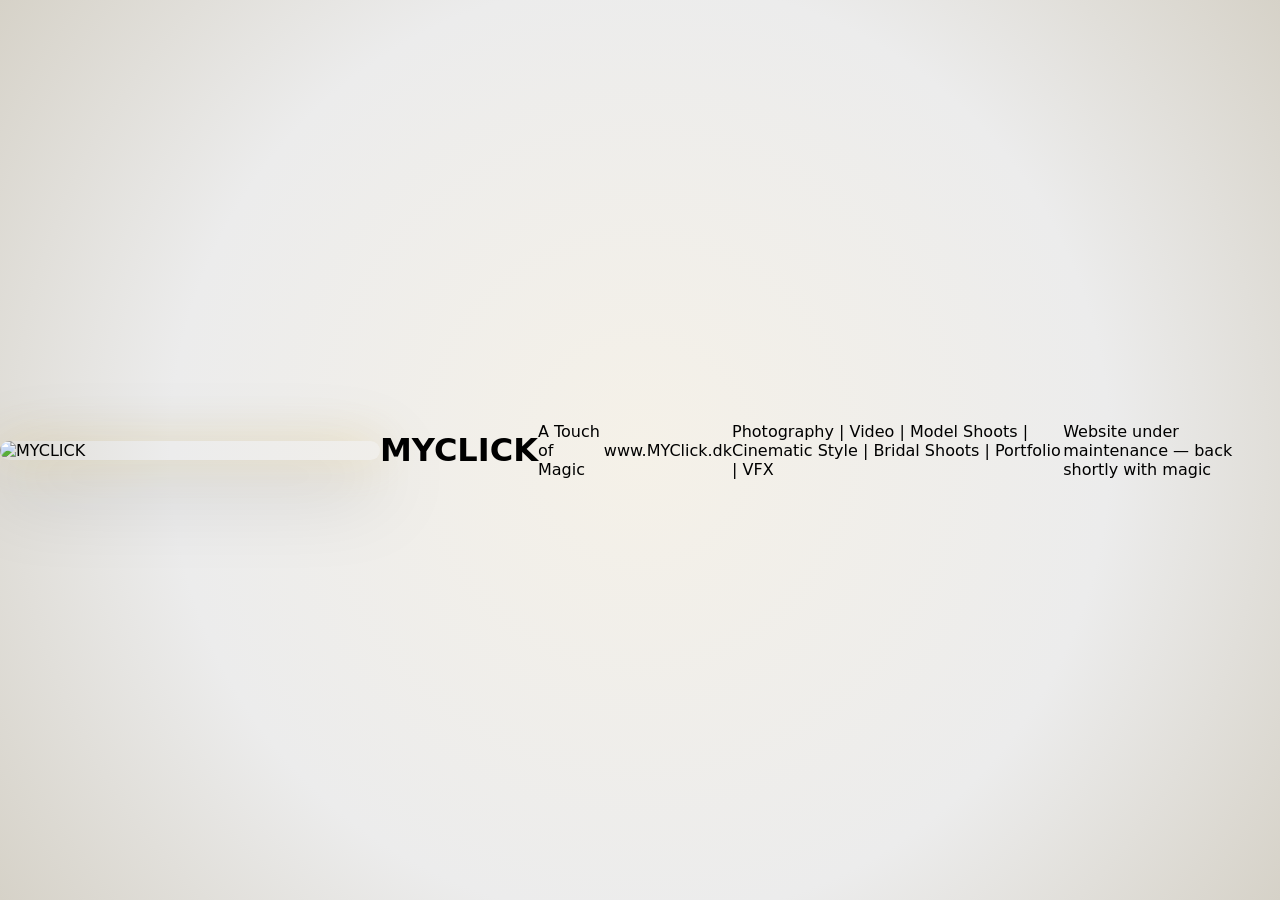
==== templates/maintenance.html @ cde5b908 "Update maintenance.html" ====
<!DOCTYPE html>
<html lang="da">
<head>
<meta charset="UTF-8">
<meta name="viewport" content="width=device-width, initial-scale=1.0">
<title>MYCLICK - Maintenance</title>
<style>
  body { 
    margin:0; min-height:100vh; display:flex; align-items:center; justify-content:center; 
    background: radial-gradient(circle at center, #f5f1e8 0%, #ececec 60%, #d6d2c8 100%);
    font-family:system-ui; 
  }
  .wrap { text-align:center; padding:20px; }
  .hero {
    max-width:380px; width:85%; border-radius:24px;
    box-shadow: 0 25px 80px rgba(0,0,0,.25), 0 0 40px rgba(255,215,100,.3);
    animation: 
      floatIn 1.4s cubic-bezier(0.22,1,0.36,1),
      float 3.5s ease-in-out infinite 1.4s,
      shimmer 4s ease-in-out infinite 1.4s;
  }
  @keyframes floatIn {
    0% { opacity:0; transform: translateY(60px) scale(0.85) rotate(-2deg); filter: blur(8px); }
    100% { opacity:1; transform: translateY(0) scale(1) rotate(0); filter: blur(0); }
  }
  @keyframes float {
    0%,100% { transform: translateY(0) scale(1); }
    50% { transform: translateY(-15px) scale(1.02); }
  }
  @keyframes shimmer {
    0%,100% { box-shadow: 0 25px 80px rgba(0,0,0,.25), 0 0 40px rgba(255,215,100,.3); }
    50% { box-shadow: 0 30px 90px rgba(0,0,0,.3), 0 0 60px rgba(255,215,100,.5); }
  }
</style>
</head>
<body>
<div class="bg"></div>
<span class="sparkle" style="top:22%;left:28%;animation-delay:0s"></span>
<span class="sparkle" style="top:35%;right:26%;animation-delay:.7s"></span>
<span class="sparkle" style="bottom:30%;left:35%;animation-delay:1.4s"></span>
<img src="{{ url_for('static', filename='images/myclick-splash-final.webp') }}" alt="MYCLICK" class="hero">
   <h1 class="brand">MYCLICK</h1>
   <p class="tag">A Touch of Magic</p>
   <p class="url">www.MYClick.dk</p>
   <p class="services">Photography | Video | Model Shoots | Cinematic Style | Bridal Shoots | Portfolio | VFX</p>
   <div class="pill"><span class="dot"></span> Website under maintenance — back shortly with magic</div>
</body>
</html>
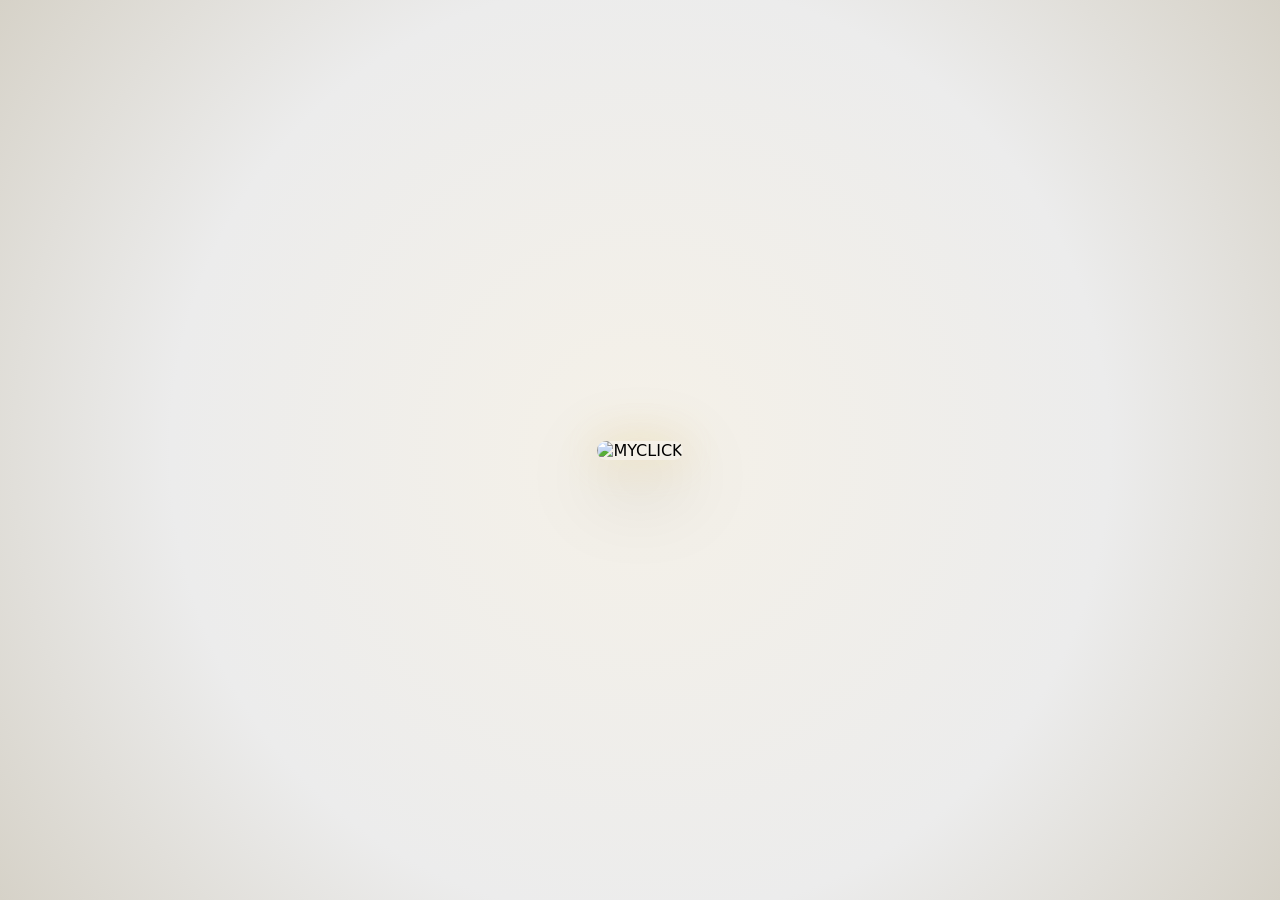
==== commit 606097e0: "Update maintenance.html" ====
--- a/templates/maintenance.html
+++ b/templates/maintenance.html
@@ -2,8 +2,8 @@
 <html lang="da">
 <head>
 <meta charset="UTF-8">
-<meta name="viewport" content="width=device-width, initial-scale=1.0">
-<title>MYCLICK - Maintenance</title>
+<meta name="viewport" content="width=device-width, initial-scale=1">
+<title>MYCLICK</title>
 <style>
   body { 
     margin:0; min-height:100vh; display:flex; align-items:center; justify-content:center; 
@@ -34,15 +34,8 @@
 </style>
 </head>
 <body>
-<div class="bg"></div>
-<span class="sparkle" style="top:22%;left:28%;animation-delay:0s"></span>
-<span class="sparkle" style="top:35%;right:26%;animation-delay:.7s"></span>
-<span class="sparkle" style="bottom:30%;left:35%;animation-delay:1.4s"></span>
-<img src="{{ url_for('static', filename='images/myclick-splash-final.webp') }}" alt="MYCLICK" class="hero">
-   <h1 class="brand">MYCLICK</h1>
-   <p class="tag">A Touch of Magic</p>
-   <p class="url">www.MYClick.dk</p>
-   <p class="services">Photography | Video | Model Shoots | Cinematic Style | Bridal Shoots | Portfolio | VFX</p>
-   <div class="pill"><span class="dot"></span> Website under maintenance — back shortly with magic</div>
+  <div class="wrap">
+    <img src="{{ url_for('static', filename='images/myclick-splash-final.webp') }}" alt="MYCLICK" class="hero">
+  </div>
 </body>
 </html>
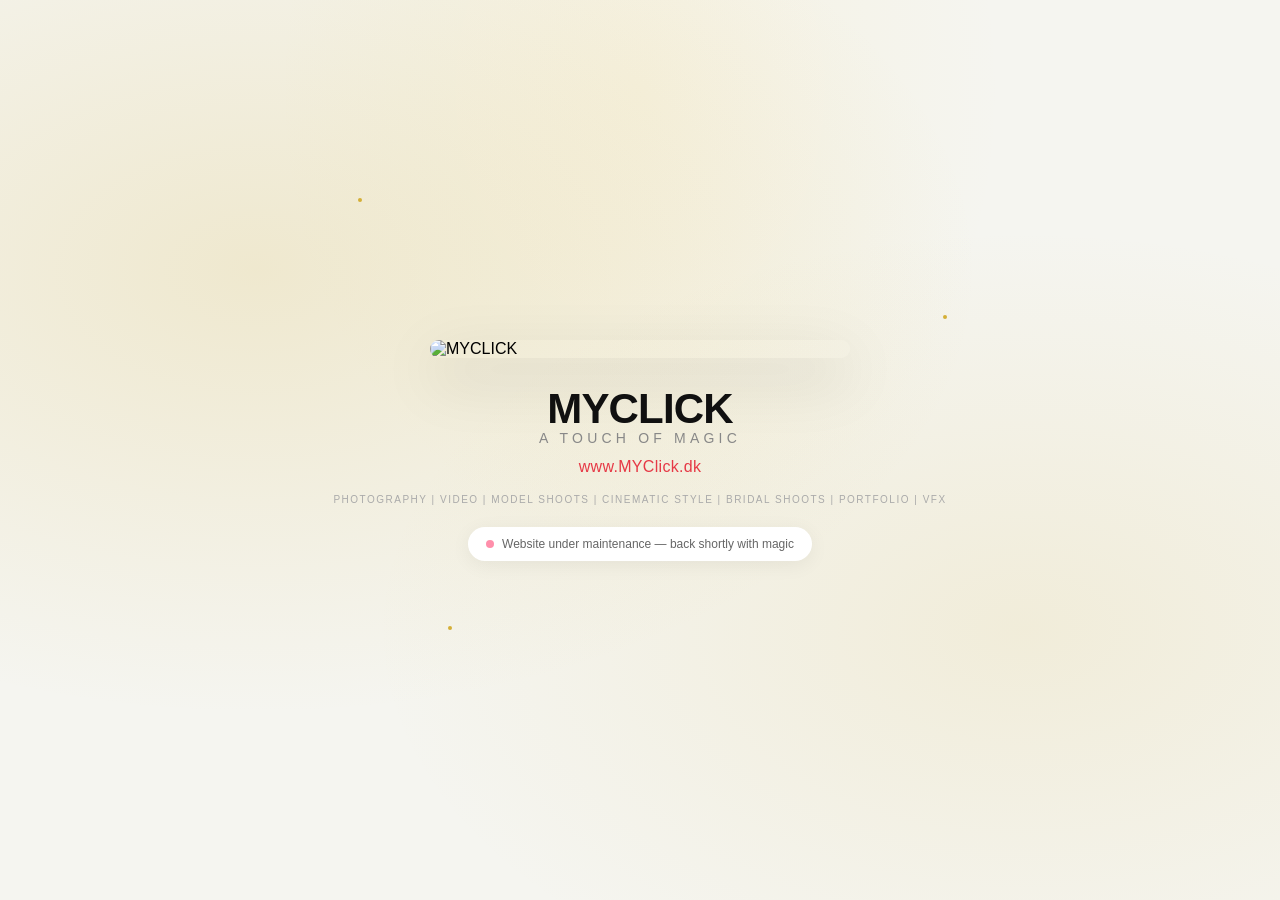
==== commit f1d695a0: "Update maintenance.html" ====
--- a/templates/maintenance.html
+++ b/templates/maintenance.html
@@ -2,40 +2,35 @@
 <html lang="da">
 <head>
 <meta charset="UTF-8">
-<meta name="viewport" content="width=device-width, initial-scale=1">
-<title>MYCLICK</title>
+<meta name="viewport" content="width=device-width, initial-scale=1.0">
+<title>MYCLICK - Maintenance</title>
 <style>
-  body { 
-    margin:0; min-height:100vh; display:flex; align-items:center; justify-content:center; 
-    background: radial-gradient(circle at center, #f5f1e8 0%, #ececec 60%, #d6d2c8 100%);
-    font-family:system-ui; 
-  }
-  .wrap { text-align:center; padding:20px; }
-  .hero {
-    max-width:380px; width:85%; border-radius:24px;
-    box-shadow: 0 25px 80px rgba(0,0,0,.25), 0 0 40px rgba(255,215,100,.3);
-    animation: 
-      floatIn 1.4s cubic-bezier(0.22,1,0.36,1),
-      float 3.5s ease-in-out infinite 1.4s,
-      shimmer 4s ease-in-out infinite 1.4s;
-  }
-  @keyframes floatIn {
-    0% { opacity:0; transform: translateY(60px) scale(0.85) rotate(-2deg); filter: blur(8px); }
-    100% { opacity:1; transform: translateY(0) scale(1) rotate(0); filter: blur(0); }
-  }
-  @keyframes float {
-    0%,100% { transform: translateY(0) scale(1); }
-    50% { transform: translateY(-15px) scale(1.02); }
-  }
-  @keyframes shimmer {
-    0%,100% { box-shadow: 0 25px 80px rgba(0,0,0,.25), 0 0 40px rgba(255,215,100,.3); }
-    50% { box-shadow: 0 30px 90px rgba(0,0,0,.3), 0 0 60px rgba(255,215,100,.5); }
-  }
+*{margin:0;padding:0;box-sizing:border-box}
+body{background:#f5f5f0;min-height:100vh;display:flex;flex-direction:column;align-items:center;justify-content:center;font-family:Helvetica,Arial,sans-serif;position:relative;overflow:hidden;padding:40px 20px}
+.bg{position:fixed;inset:0;z-index:-1;background:radial-gradient(ellipse at 20% 30%,rgba(212,175,55,.18) 0%,transparent 50%),radial-gradient(ellipse at 80% 70%,rgba(212,175,55,.12) 0%,transparent 45%),radial-gradient(ellipse at 50% 10%,rgba(255,215,100,.1) 0%,transparent 40%),#f5f5f0}
+.hero{max-width:420px;width:90%;border-radius:20px;box-shadow:0 20px 60px rgba(0,0,0,.15);animation:float 4s ease-in-out infinite;margin-bottom:30px;display:block;position:relative;z-index:1}
+.brand{font-size:42px;font-weight:800;letter-spacing:-.02em;margin-top:0;line-height:1;color:#111}
+.tag{font-size:14px;letter-spacing:.3em;color:#888;margin-top:0;text-transform:uppercase}
+.url{color:#e63946;font-size:16px;margin-top:12px;font-weight:500;letter-spacing:.02em}
+.services{font-size:10px;letter-spacing:.15em;color:#aaa;text-transform:uppercase;margin-top:18px}
+.pill{margin-top:22px;background:#fff;border-radius:999px;padding:10px 18px;display:inline-flex;align-items:center;gap:8px;font-size:12px;color:#666;box-shadow:0 4px 20px rgba(0,0,0,.06);z-index:1}
+.dot{width:8px;height:8px;background:#ff8fab;border-radius:50%;animation:blink 2s infinite}
+.sparkle{position:absolute;width:4px;height:4px;background:#d4af37;border-radius:50%;animation:sparkle 3s infinite;z-index:2}
+@keyframes float{0%,100%{transform:translateY(0)}50%{transform:translateY(-8px)}}
+@keyframes blink{0%,100%{opacity:1}50%{opacity:.3}}
+@keyframes sparkle{0%,100%{opacity:0;transform:scale(0)}50%{opacity:1;transform:scale(1)}}
 </style>
 </head>
 <body>
-  <div class="wrap">
-    <img src="{{ url_for('static', filename='images/myclick-splash-final.webp') }}" alt="MYCLICK" class="hero">
-  </div>
+<div class="bg"></div>
+<span class="sparkle" style="top:22%;left:28%;animation-delay:0s"></span>
+<span class="sparkle" style="top:35%;right:26%;animation-delay:.7s"></span>
+<span class="sparkle" style="bottom:30%;left:35%;animation-delay:1.4s"></span>
+<img src="{{ url_for('static', filename='images/myclick-splash-final.webp') }}" alt="MYCLICK" class="hero">
+   <h1 class="brand">MYCLICK</h1>
+   <p class="tag">A Touch of Magic</p>
+   <p class="url">www.MYClick.dk</p>
+   <p class="services">Photography | Video | Model Shoots | Cinematic Style | Bridal Shoots | Portfolio | VFX</p>
+   <div class="pill"><span class="dot"></span> Website under maintenance — back shortly with magic</div>
 </body>
 </html>
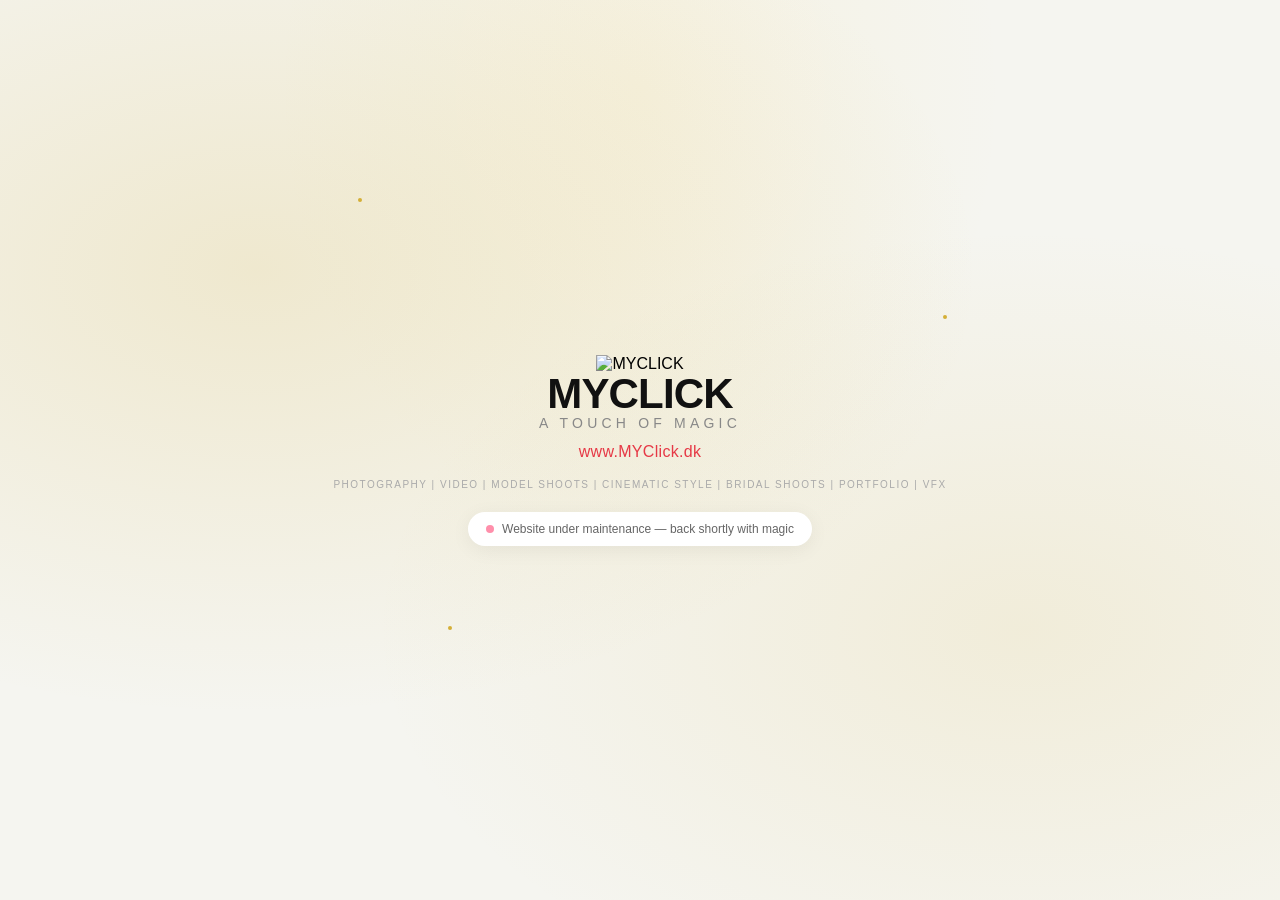
==== commit 3f7101ca: "Update maintenance.html" ====
--- a/templates/maintenance.html
+++ b/templates/maintenance.html
@@ -26,7 +26,9 @@
 <span class="sparkle" style="top:22%;left:28%;animation-delay:0s"></span>
 <span class="sparkle" style="top:35%;right:26%;animation-delay:.7s"></span>
 <span class="sparkle" style="bottom:30%;left:35%;animation-delay:1.4s"></span>
-<img src="{{ url_for('static', filename='images/myclick-splash-final.webp') }}" alt="MYCLICK" class="hero">
+<div class="maintenance-wrap">
+  <img src="{{ url_for('static', filename='images/myclick-splash-final.png') }}" alt="MYCLICK" class="maintenance-bubble">
+</div>
    <h1 class="brand">MYCLICK</h1>
    <p class="tag">A Touch of Magic</p>
    <p class="url">www.MYClick.dk</p>
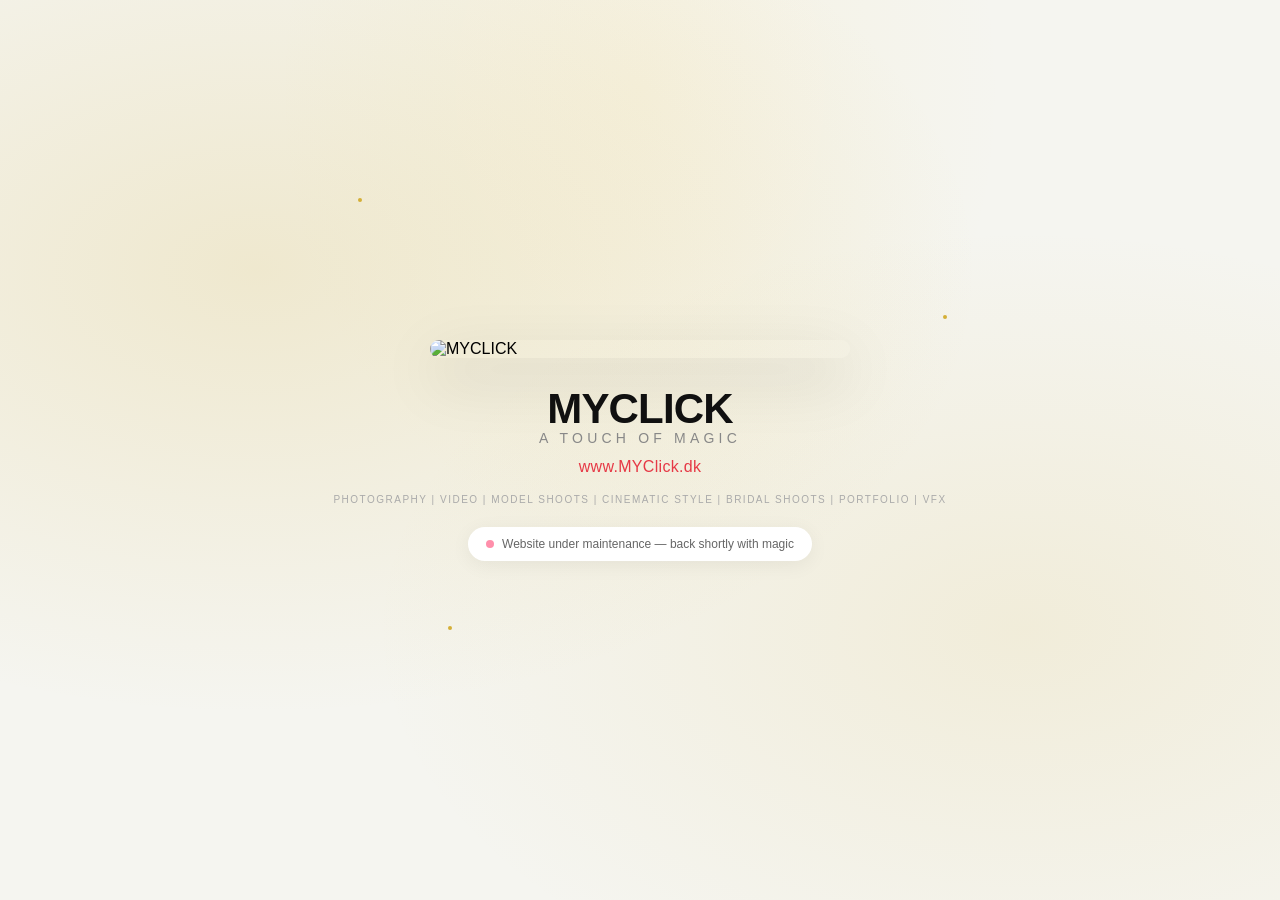
==== commit 1ff572e5: "Update maintenance.html" ====
--- a/templates/maintenance.html
+++ b/templates/maintenance.html
@@ -26,10 +26,8 @@
 <span class="sparkle" style="top:22%;left:28%;animation-delay:0s"></span>
 <span class="sparkle" style="top:35%;right:26%;animation-delay:.7s"></span>
 <span class="sparkle" style="bottom:30%;left:35%;animation-delay:1.4s"></span>
-<div class="maintenance-wrap">
-  <img src="{{ url_for('static', filename='images/myclick-splash-final.png') }}" alt="MYCLICK" class="maintenance-bubble">
-</div>
-   <h1 class="brand">MYCLICK</h1>
+<img src="{{ url_for('static', filename='images/myclick-splash-final.webp') }}" alt="MYCLICK" class="hero">
+  <h1 class="brand">MYCLICK</h1>
    <p class="tag">A Touch of Magic</p>
    <p class="url">www.MYClick.dk</p>
    <p class="services">Photography | Video | Model Shoots | Cinematic Style | Bridal Shoots | Portfolio | VFX</p>
